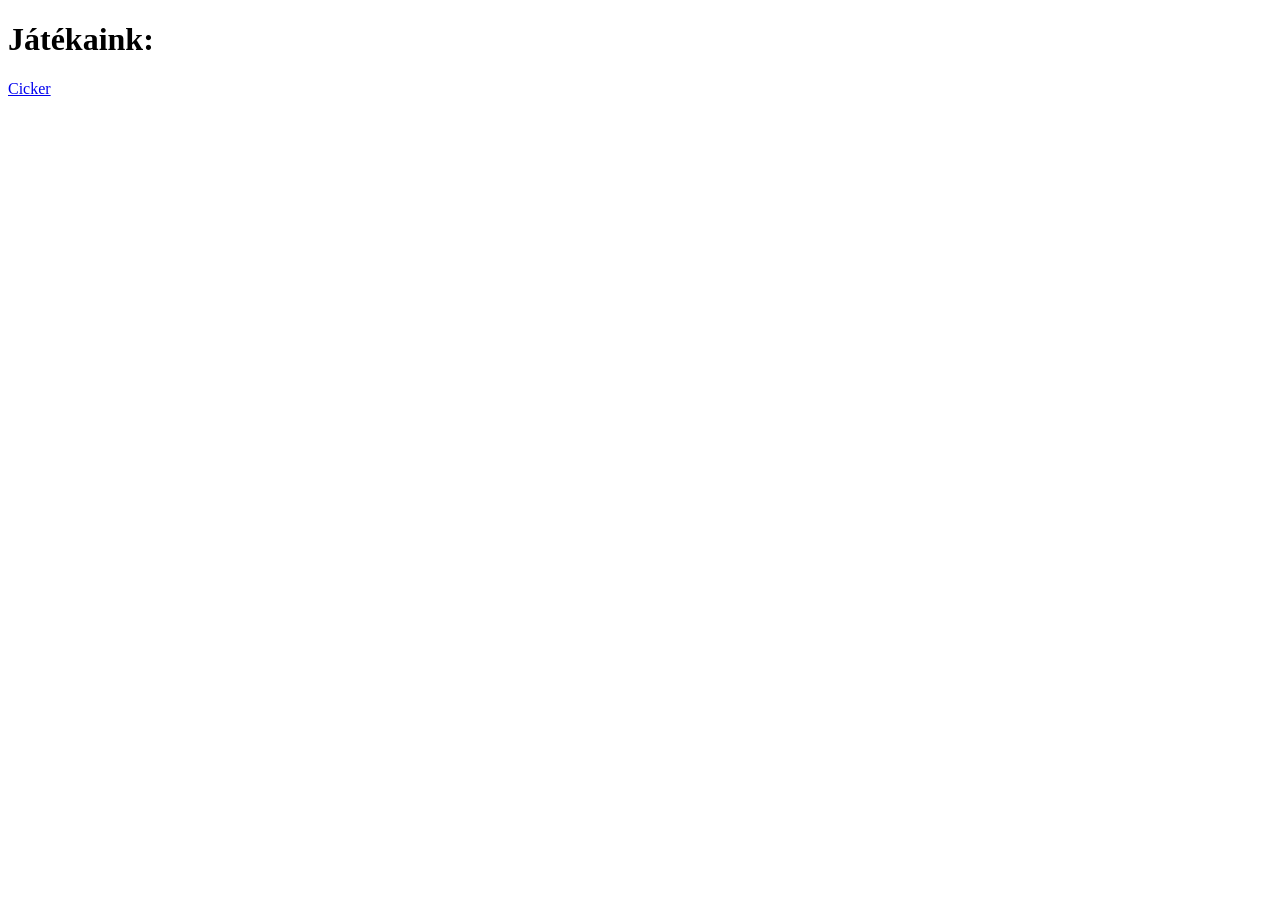
==== index.html @ f5c4f350 "Update index.html to include game links" ====
<!DOCTYPE html>
<html lang="hu">
<head>
    <meta charset="UTF-8">
    <title>TehSoft Games</title>
    <script src="script.js" defer></script>
    <link rel="stylesheet" href="style.css">
</head>
    <body>
        <h1>Játékaink:</h1>
        <a href="/clicker">Cicker</a>
    </body>
</html>
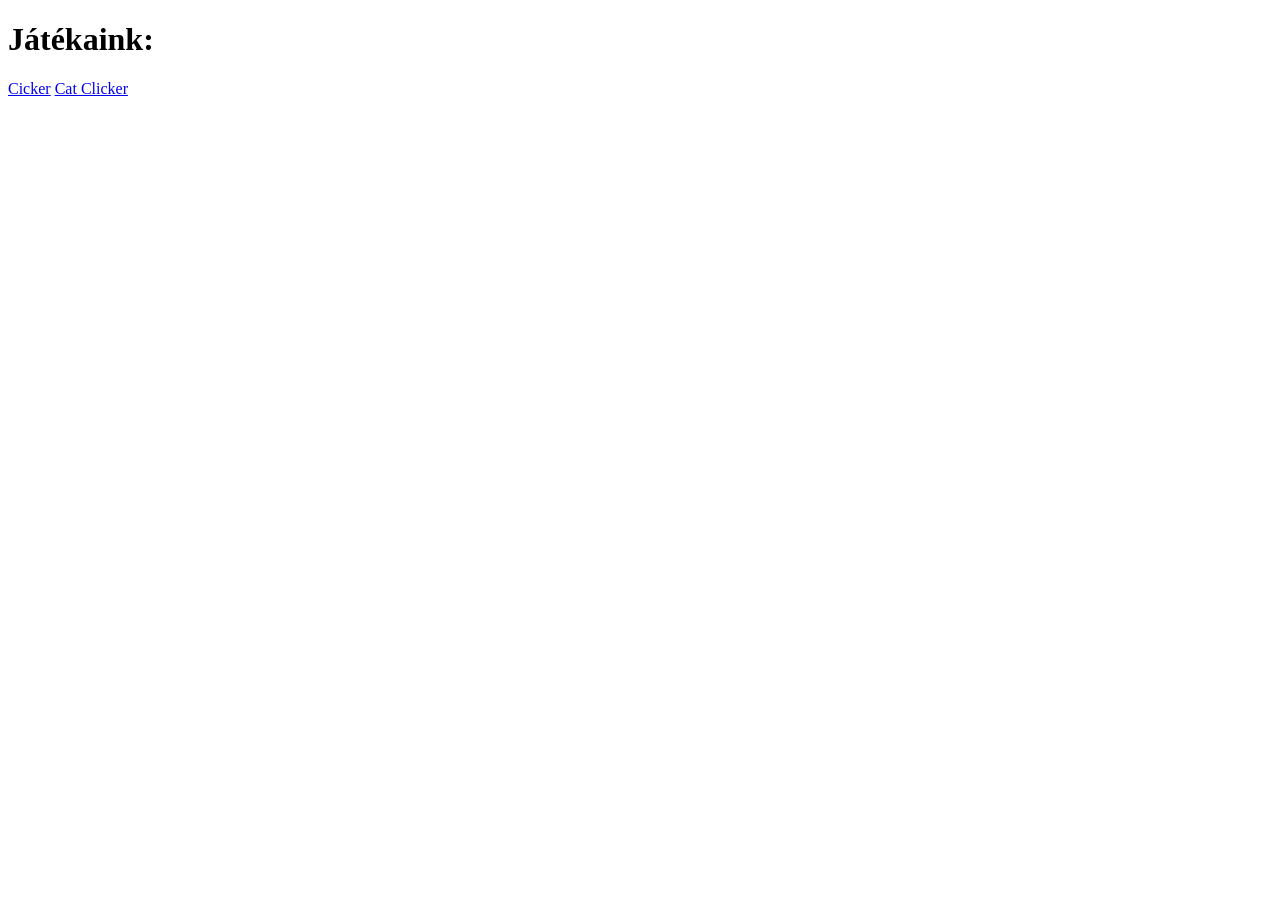
==== commit 9e475a64: "Add link to Cat Clicker game" ====
--- a/index.html
+++ b/index.html
@@ -8,6 +8,7 @@
 </head>
     <body>
         <h1>Játékaink:</h1>
-        <a href="/clicker">Cicker</a>
+        <a href="/games/clicker">Cicker</a>
+        <a href="games/cat-clicker">Cat Clicker</a>
     </body>
 </html>
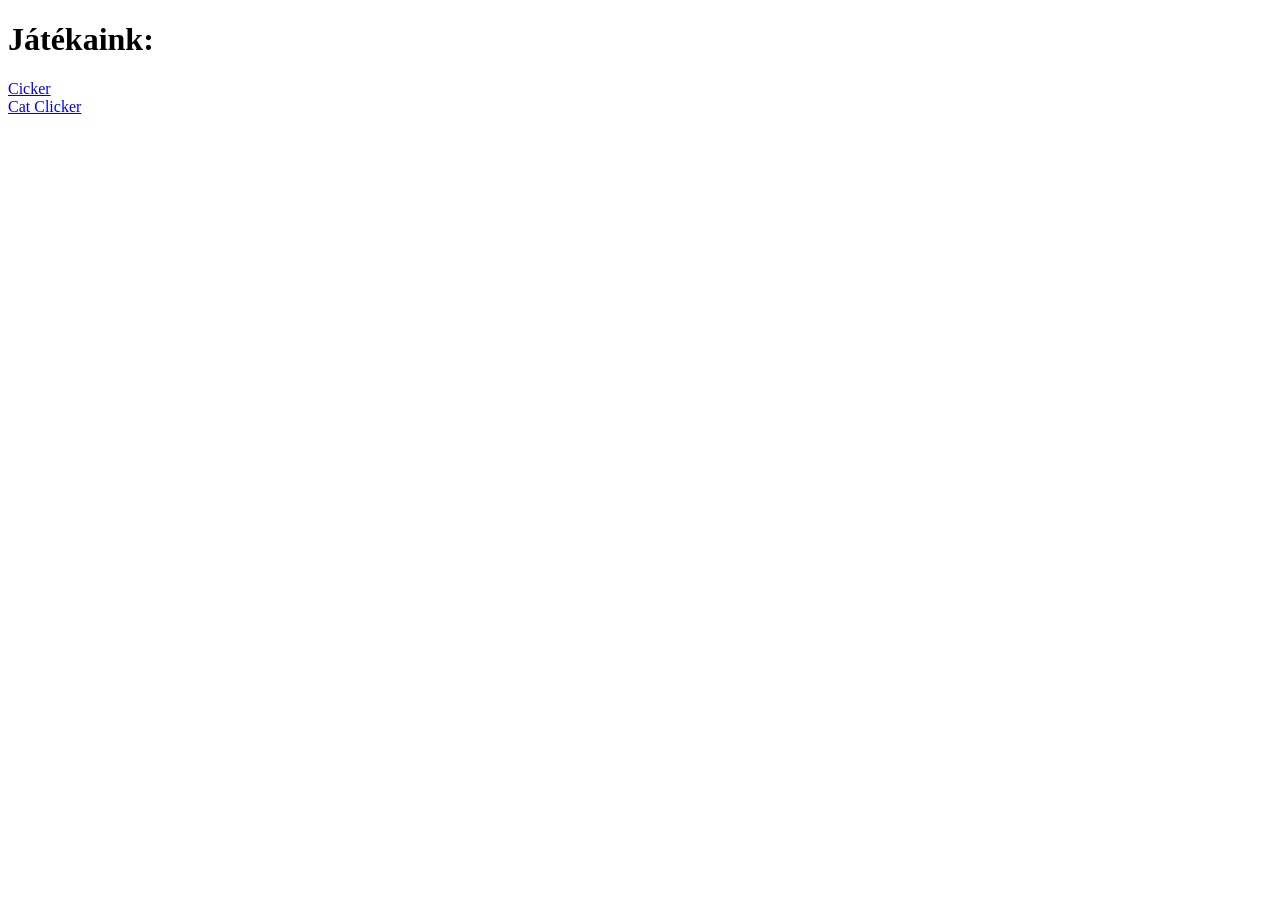
==== commit bcfea9f1: "Fix link to Cat Clicker in index.html" ====
--- a/index.html
+++ b/index.html
@@ -9,6 +9,7 @@
     <body>
         <h1>Játékaink:</h1>
         <a href="/games/clicker">Cicker</a>
-        <a href="games/cat-clicker">Cat Clicker</a>
+        <br>
+        <a href="cat-clicker">Cat Clicker</a>
     </body>
 </html>
